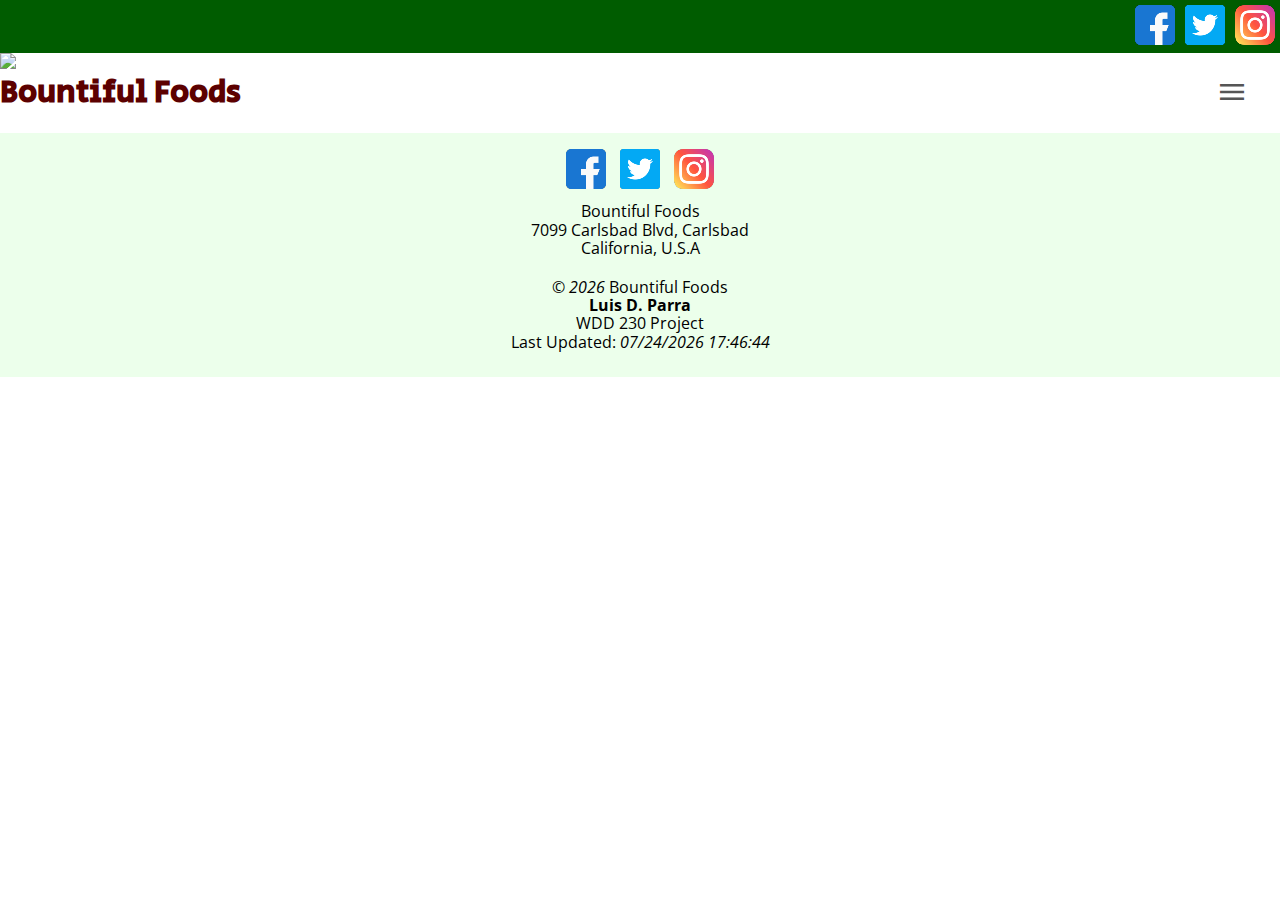
==== about-us.html @ 3a0d9f57 "Added more images" ====
<!DOCTYPE html>
<html lang="en">
<head>
    <meta charset="UTF-8">
    <meta http-equiv="X-UA-Compatible" content="IE=edge">
    <meta name="viewport" content="width=device-width, initial-scale=1.0">
    <title>Bountiful Foods</title>
    <meta name="description" content="The purpose of the site is to publicize the Bountiful Foods brand, its mission, and its 
    values. Present the products in a clear and elegant way, where and how to obtain them. Finally, to 
    establish a brand of national recognition to achieve a presence in each state">
    <link rel="shortcut icon" href="favicon.ico">
    <link rel="stylesheet" href="css/normalize.css">
    <link rel="stylesheet" href="css/base.css">
    <link rel="stylesheet" href="css/medium.css">
    <link rel="stylesheet" href="css/large.css">
    <link rel="preconnect" href="https://fonts.googleapis.com">
    <link rel="preconnect" href="https://fonts.gstatic.com" crossorigin>
    <link href="https://fonts.googleapis.com/css2?family=Open+Sans&family=Secular+One&display=swap" rel="stylesheet">
    <link rel="stylesheet" href="https://fonts.googleapis.com/css2?family=Material+Symbols+Outlined:opsz,wght,FILL,GRAD@20..48,100..700,0..1,-50..200" />
</head>
<body>
    <header>
        <div class="social-media-top">
            <a class="social-media-icon" href="https://facebook.com" target="_blank"><img src="images/facebook.png"></a>
            <a class="social-media-icon" href="https://twitter.com" target="_blank"><img src="images/twitter.png"></a>
            <a class="social-media-icon" href="https://instagram.com" target="_blank"><img src="images/instagram.png"></a>
        </div>

        <div class="logo">
            <a class="logo" href="index.html"><img src="https://via.placeholder.com/75"></a>
            <h1>Bountiful Foods</h1>
        </div>

        <div class="main-menu-button">    
            <button id="menu-btn" class="material-symbols-outlined">menu</button>
        </div>

        <div id="primary-nav" class="main-menu">
            <nav>    
                <ul>
                    <li><a href="index.html">Home</a></li>
                    <li><a href="fresh.html">Fresh</a></li>
                    <li><a class="active" href="about-us.html">About Us</a></li>
                </ul>
            </nav>
        </div>

    </header>

    <main>
        
    </main>

    <footer>
        <div class="social-media-bottom">
            <a class="social-media-icon" href="https://facebook.com" target="_blank"><img src="images/facebook.png" alt="facebook logo" loading="lazy"></a>
            <a class="social-media-icon" href="https://twitter.com" target="_blank"><img src="images/twitter.png" alt="twitter logo"></a>
            <a class="social-media-icon" href="https://instagram.com" target="_blank"><img src="images/instagram.png" alt="instagram logo"></a>
        </div>

        <div class="contact-info-bottom">
            

            <span>Bountiful Foods</span>
            <span>7099 Carlsbad Blvd, Carlsbad</span>
            <span>California, U.S.A</span>
        </div>

        <div class="credits">
            <span>&copy; <em id="year"></em> Bountiful Foods</span>
            <span class="autor">Luis D. Parra</span>
            <span>WDD 230 Project</span>
            <span>Last Updated: <em id="updated-date"></em></span>
        </div>



    </footer>
    <script src="js/main.js"></script>
    <script src="js/weather.js"></script>
</body>
</html>
---- css/base.css ----
/* 
*** TYPOGRAPHY ***
Main
font-family: 'Open Sans', sans-serif;
Headings
font-family: 'Secular One', sans-serif;

*** COLORS ***
/* CSS HEX
--blood-red: #5C0000;
--up-maroon: #751717;
--international-orange-engineering: #BA0C0C;
--red: #FF0000;
--misty-rose: #FFEBEB;
--honeydew: #ECFFEB;
--slimy-green: #27A300;
--india-green: #2A850E;
--pakistan-green: #2D661B;
--lincoln-green: #005C00;

URL: https://coolors.co/5c0000-751717-ba0c0c-ff0000-ffebeb-ecffeb-27a300-2a850e-2d661b-005c00
*/
* {
    font-family: 'Open Sans', sans-serif;
}
/****** HEADER ******/
header {
    display: grid;
}
/* MAIN TITLE */
header h1 {
    font-family: 'Secular One', sans-serif;
    color: #5C0000;
}
/* SOCIAL MEDIA TOP BAR */
.social-media-top {
    background-color: #005C00;
    width: 100%;
    display: flex;
    align-items: center;
    justify-content: flex-end;
    grid-column: 1/3;
    grid-row: 1;
}
.social-media-icon {
    margin: 5px;
}

/* TOP LOGO */
.logo {
    grid-row: 2;
    float: left;
    margin-right: 10px;
}

/* MENU BUTTON */

.main-menu-button {
    grid-row: 2;
    align-self: center;
    justify-self: end;
    margin: .2rem 2vw;
}

.main-menu-button button {
    background: transparent;
    border: none;
    font-size: 2rem;
    color: #555;
    
}

/* SMALL MENU */
.main-menu {
    display: none;
}
.display-menu{
    grid-row: 3;
    grid-column: 1/3;
    width: 100%;
    display: block;
    margin-bottom: 5px;
}
.main-menu nav ul {
    display: flex;
    flex-direction: column;
    align-items: center;
	justify-content: space-between;
    margin: 0;
    padding: 0;
}
.main-menu nav ul li {
    list-style-type: none;
    margin: 0;
    

    width: 100%;
    /*
    background-color: #005C00;
    border: 2px solid #fff;
    padding: 20px;
    margin: 1px;
    */
}
.main-menu nav ul li a {
    text-decoration: none;
    color: #ffffff;
    display: block;
    padding: 20px 5px;
    margin: 1px;
    background-color: #005C00;
    border: 2px solid #ECFFEB;
    

}
.main-menu nav ul li a.active {
    background-color: #2A850E;
    
}

/****** MAIN ******/
/* HERO */
.hero-banner img {
    width: 100%;
}
/* WEATHER CARD */
.weather-widget {
    display: flex;
    justify-content: center;
    align-items: flex-end;
}
.weather-card {
    display: flex;
    flex-direction: column;
    padding: 10px;
    text-align: center;
    
    box-shadow: 2px 2px 0px #000;
    border: 1px solid #000;
}
.weather-card h2,
.weather-card h3,
.weather-card img {
    
    align-self: center;
    margin: 0;
}

.actual-weather img {
    max-width: 75px;
    
}
.actual-weather span {
    
    font-style: italic;
}
.next-day-weather {
    margin-left: 5px;
}
.next-day-weather img {
    max-width: 50px;
}

/* COAST SUMMARY */
.costal-area-summary {
    padding: 0 10px;
}
.costal-area-summary h2{
    text-align: center;
    font-family: 'Secular One', sans-serif;
}
.south-coast-picture {
    float: left;
    margin: 10px;
}

/* FRUIT MIX BUTTON */
.fruit-drink {
    width: 100%;
    padding: 40px 0;
    display: flex;
    flex-direction: column;
    align-items: center;
}
.fruit-drink a {
    text-align: center;
    text-decoration: none;
    padding: 20px 30px;
    background-color: #27A300;
    color: #fff;
    font-family: 'Secular One', sans-serif;
    border-radius: 4px;
}
.fruit-drink span {
    color: #27A300;
    font-family: 'Secular One', sans-serif;
}

/****** FRESH ******/
/* TITLE */
.fresh-page h2 {
    text-align: center;
    font-family: 'Secular One', sans-serif;
    color: #BA0C0C;
}

.form form fieldset {
    display: flex;
    flex-direction: column;
}

/* FORM */


/****** FOOTER ******/
footer {
    background: #ECFFEB;
    color: #000;
    padding: 1em 0;
    display: flex;
    align-items: center;
    flex-direction: column;
}
.contact-info-bottom,
.credits {
    display: flex;
    flex-direction: column;
    align-items: center;
    margin: 10px 0;
}
.autor {
    font-weight: bold;
}
---- css/medium.css ----
/* MEDIUM STYLE */
@media (min-width:40em) {

}
---- css/large.css ----
/* LARGE STYLE */
@media (min-width:75.80em) {

}
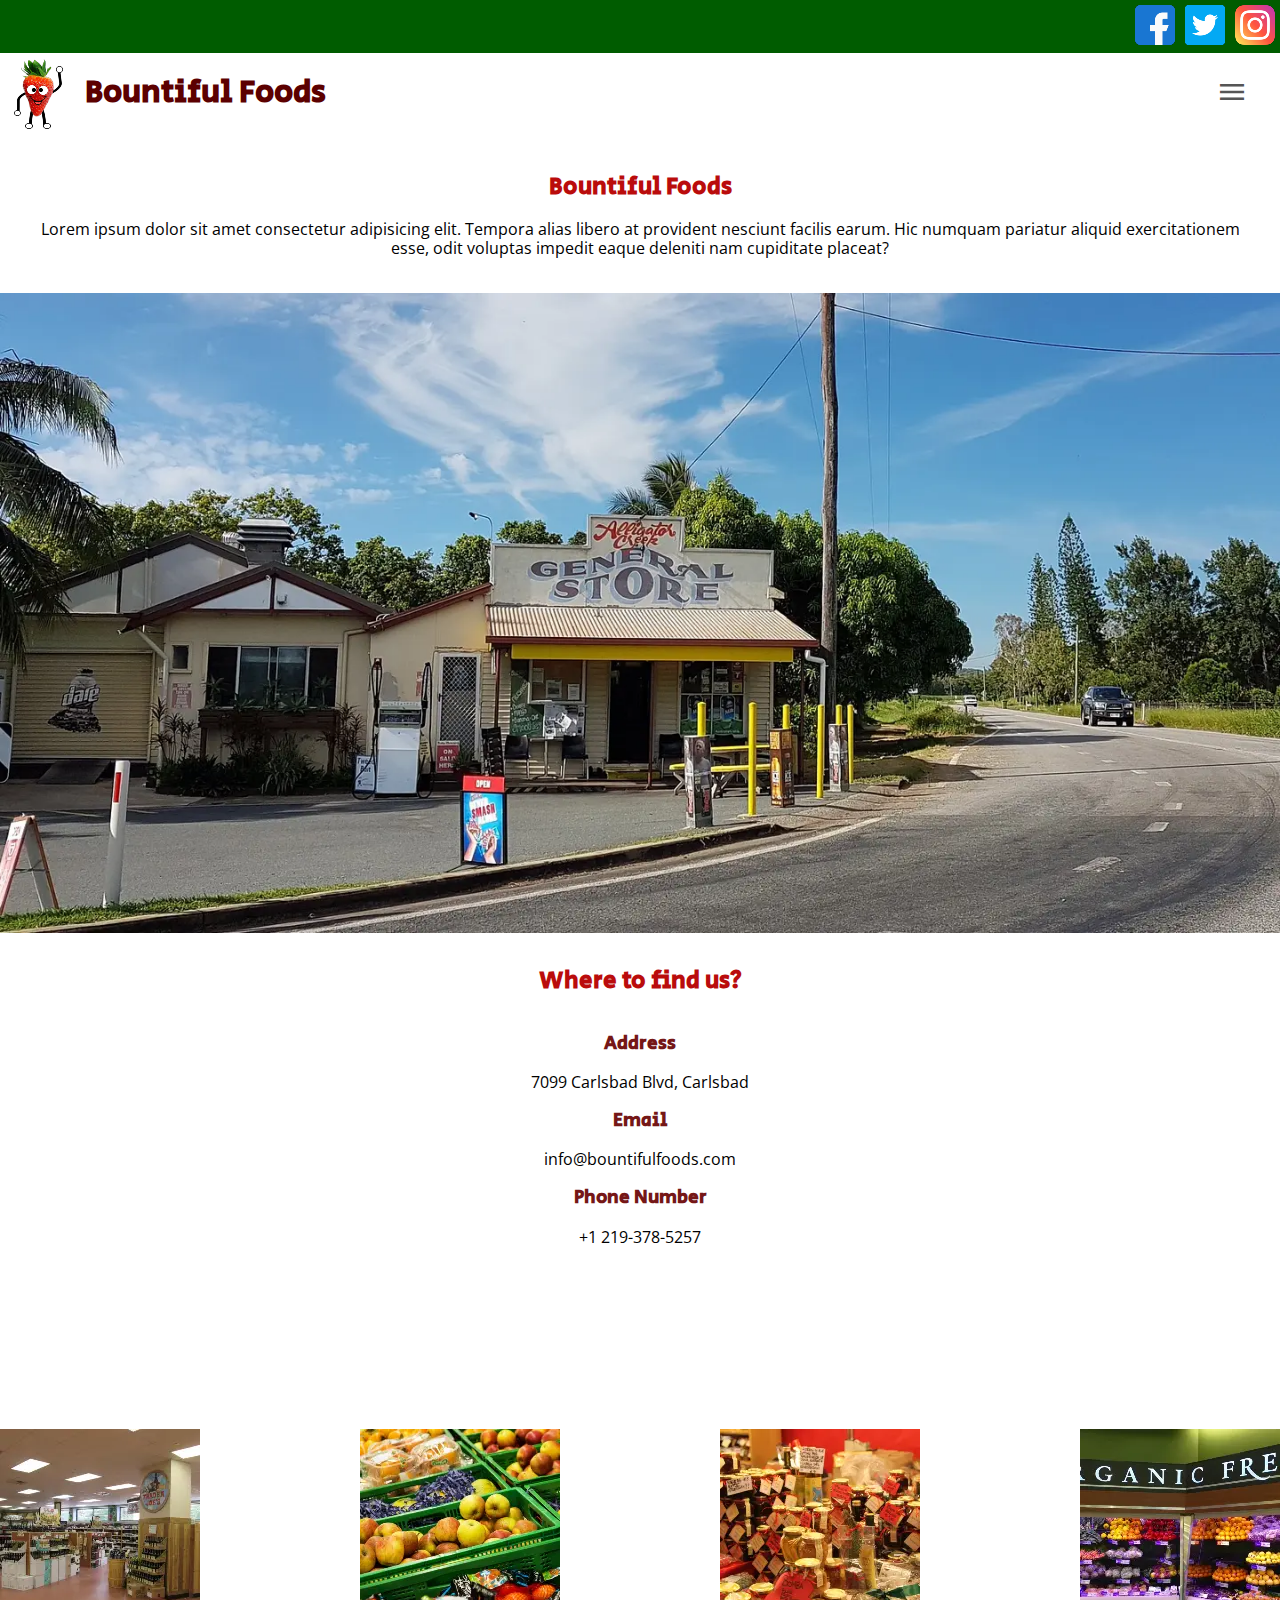
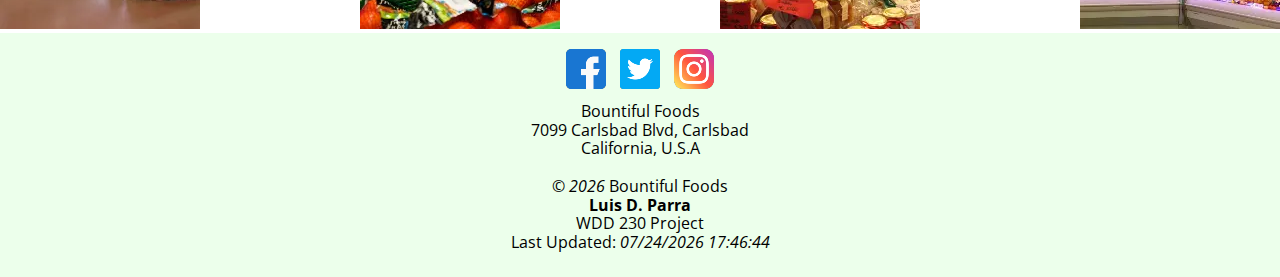
==== commit e5324bdf: "Updated About Us" ====
--- a/about-us.html
+++ b/about-us.html
@@ -21,13 +21,13 @@
 <body>
     <header>
         <div class="social-media-top">
-            <a class="social-media-icon" href="https://facebook.com" target="_blank"><img src="images/facebook.png"></a>
-            <a class="social-media-icon" href="https://twitter.com" target="_blank"><img src="images/twitter.png"></a>
-            <a class="social-media-icon" href="https://instagram.com" target="_blank"><img src="images/instagram.png"></a>
+            <a class="social-media-icon" href="https://facebook.com" target="_blank"><img src="images/facebook.png" alt="facebook logo" loading="lazy"></a>
+            <a class="social-media-icon" href="https://twitter.com" target="_blank"><img src="images/twitter.png" alt="twitter logo" loading="lazy"></a>
+            <a class="social-media-icon" href="https://instagram.com" target="_blank"><img src="images/instagram.png" alt="instagram logo" loading="lazy"></a>
         </div>
 
         <div class="logo">
-            <a class="logo" href="index.html"><img src="https://via.placeholder.com/75"></a>
+            <a class="logo" href="index.html"><img src="images/logo-75px.png" alt="Bountiful Foods logo" loading="lazy"></a>
             <h1>Bountiful Foods</h1>
         </div>
 
@@ -48,14 +48,63 @@
     </header>
 
     <main>
+        <div class="fresh-top">
+            <h2 class="main-headers-2">Bountiful Foods</h2>
+            <p>Lorem ipsum dolor sit amet consectetur adipisicing elit. Tempora alias libero at provident nesciunt facilis earum. Hic numquam pariatur aliquid exercitationem esse, odit voluptas impedit eaque deleniti nam cupiditate placeat?</p>
+            
+        </div>
+        <picture class="hero-banner">
+            <!-- update
+            <source media="(max-width: 75.79em)" srcset="images/hero-image-1100.webp">
+            -->
+            <source media="(max-width: 39.99em)" srcset="images/front-store-400px.webp">
+            <img src="images/front-store.webp" alt="Front Store picture" loading="lazy">
+        </picture>
+        <h2 class="main-headers-2">Where to find us?</h2>
+
+        <div class="find-info">
+            <h3 class="main-headers-3">Address</h3>
+            <span>7099 Carlsbad Blvd, Carlsbad</span>
+
+            <h3 class="main-headers-3">Email</h3>
+            <span>info@bountifulfoods.com</span>
+
+            <h3 class="main-headers-3">Phone Number</h3>
+            <span>+1 219-378-5257</span>
+
+        </div>
+
+        <iframe src="https://www.google.com/maps/embed?pb=!1m18!1m12!1m3!1d3342.113720935708!2d-117.31976420000001!3d33.106094!2m3!1f0!2f0!3f0!3m2!1i1024!2i768!4f13.1!3m3!1m2!1s0x80dc72d98688f931%3A0x6c27f96639b01100!2s7099%20Carlsbad%20Blvd%2C%20Carlsbad%2C%20CA%2092011%2C%20EE.%20UU.!5e0!3m2!1ses-419!2sar!4v1670716952588!5m2!1ses-419!2sar" width="400" height="150" style="border:0;" allowfullscreen="" loading="lazy" referrerpolicy="no-referrer-when-downgrade"></iframe>        
+
+        <div class="store-pictures">
+            <picture>
+                <source media="(max-width: 39.99em)" srcset="images/store-img-1-100px.webp">
+                <img src="images/store-img-1.webp" alt="Store picture 1" loading="lazy">
+            </picture>
+
+            <picture>
+                <source media="(max-width: 39.99em)" srcset="images/store-img-2-100px.webp">
+                <img src="images/store-img-2.webp" alt="Store picture 2" loading="lazy">
+            </picture>
+
+            <picture>
+                <source media="(max-width: 39.99em)" srcset="images/store-img-3-100px.webp">
+                <img src="images/store-img-3.webp" alt="Store picture 3" loading="lazy">
+            </picture>
+
+            <picture>
+                <source media="(max-width: 39.99em)" srcset="images/store-img-4-100px.webp">
+                <img src="images/store-img-4.webp" alt="Store picture 4" loading="lazy">
+            </picture>
+        </div>
         
     </main>
 
     <footer>
         <div class="social-media-bottom">
             <a class="social-media-icon" href="https://facebook.com" target="_blank"><img src="images/facebook.png" alt="facebook logo" loading="lazy"></a>
-            <a class="social-media-icon" href="https://twitter.com" target="_blank"><img src="images/twitter.png" alt="twitter logo"></a>
-            <a class="social-media-icon" href="https://instagram.com" target="_blank"><img src="images/instagram.png" alt="instagram logo"></a>
+            <a class="social-media-icon" href="https://twitter.com" target="_blank"><img src="images/twitter.png" alt="twitter logo" loading="lazy"></a>
+            <a class="social-media-icon" href="https://instagram.com" target="_blank"><img src="images/instagram.png" alt="instagram logo" loading="lazy"></a>
         </div>
 
         <div class="contact-info-bottom">
--- a/css/base.css
+++ b/css/base.css
@@ -49,8 +49,9 @@
 /* TOP LOGO */
 .logo {
     grid-row: 2;
-    float: left;
     margin-right: 10px;
+    display: flex;
+    align-items: center;
 }
 
 /* MENU BUTTON */
@@ -92,15 +93,8 @@
 .main-menu nav ul li {
     list-style-type: none;
     margin: 0;
-    
-
-    width: 100%;
-    /*
-    background-color: #005C00;
-    border: 2px solid #fff;
-    padding: 20px;
-    margin: 1px;
-    */
+    width: 100%;
+
 }
 .main-menu nav ul li a {
     text-decoration: none;
@@ -110,8 +104,6 @@
     margin: 1px;
     background-color: #005C00;
     border: 2px solid #ECFFEB;
-    
-
 }
 .main-menu nav ul li a.active {
     background-color: #2A850E;
@@ -122,12 +114,14 @@
 /* HERO */
 .hero-banner img {
     width: 100%;
+    margin-bottom: 10px;
 }
 /* WEATHER CARD */
 .weather-widget {
     display: flex;
     justify-content: center;
     align-items: flex-end;
+    margin: 0 20px;
 }
 .weather-card {
     display: flex;
@@ -145,13 +139,16 @@
     align-self: center;
     margin: 0;
 }
+.weather-card h2 {
+    font-size: 1.1rem;
+}
 
 .actual-weather img {
     max-width: 75px;
     
 }
 .actual-weather span {
-    
+    font-size: 0.75rem;
     font-style: italic;
 }
 .next-day-weather {
@@ -196,13 +193,13 @@
     font-family: 'Secular One', sans-serif;
 }
 
+#mixes {
+    margin-top: 15px;
+
+}
 /****** FRESH ******/
 /* TITLE */
-.fresh-page h2 {
-    text-align: center;
-    font-family: 'Secular One', sans-serif;
-    color: #BA0C0C;
-}
+
 
 .form form fieldset {
     display: flex;
@@ -210,8 +207,94 @@
 }
 
 /* FORM */
-
-
+.form {
+    max-width: 360px;
+    margin: 0 auto;
+}
+#fresh-form fieldset {
+    border-radius: 10px;
+    /*
+    margin: 20px;
+    padding: 15px;
+    */
+}
+
+.top-form,
+.sbs-form,
+.bottom-form {
+    margin: 10px 0;
+}
+
+.top-form input,
+.sbs-form select,
+#additional-info {
+    display: block;
+    width: 19rem;
+    padding: .75rem;
+    border: none;
+}
+
+.validated-form input:required:valid,
+.validated-form select:required:valid {
+    border-bottom: 2px solid green;
+}
+.validated-form input:required,
+.validated-form select:required {
+    border-bottom: 2px solid red;
+}
+.return-form {
+    display: none;
+}
+.show-return-form {
+    max-width: 400px;
+    display: flex;
+    flex-direction: column;
+    padding: 20px;
+    margin: 20px auto;
+    border: 2px solid #5C0000;
+    border-radius: 10px;
+    background-color: #FFEBEB;
+}
+
+#submit-button {
+    text-align: center;
+    text-decoration: none;
+    margin: 10px 0;
+    padding: 10px 30px;
+    background-color: #27A300;
+    color: #fff;
+    font-family: 'Secular One', sans-serif;
+    border-radius: 4px;
+    width: 360px;
+}
+/****** ABOUT US ******/
+.fresh-top {
+    margin: 10px;
+    padding: 10px;
+}
+.fresh-top p {
+    text-align: center;
+}
+.info-banner {
+    margin: 0 auto;
+}
+
+.find-info {
+    display: flex;
+    flex-direction: column;
+    text-align: center;
+    margin: 10px;
+}
+
+.store-pictures {
+    display: flex;
+    justify-content: space-between;
+}
+
+iframe {
+    width: 100%;
+    margin: 10px 0;
+}
 /****** FOOTER ******/
 footer {
     background: #ECFFEB;
@@ -230,4 +313,16 @@
 }
 .autor {
     font-weight: bold;
+}
+
+/* GENERAL VALUES */
+.main-headers-2 {
+    text-align: center;
+    font-family: 'Secular One', sans-serif;
+    color: #BA0C0C;
+}
+.main-headers-3 {
+    text-align: center;
+    font-family: 'Secular One', sans-serif;
+    color: #751717;
 }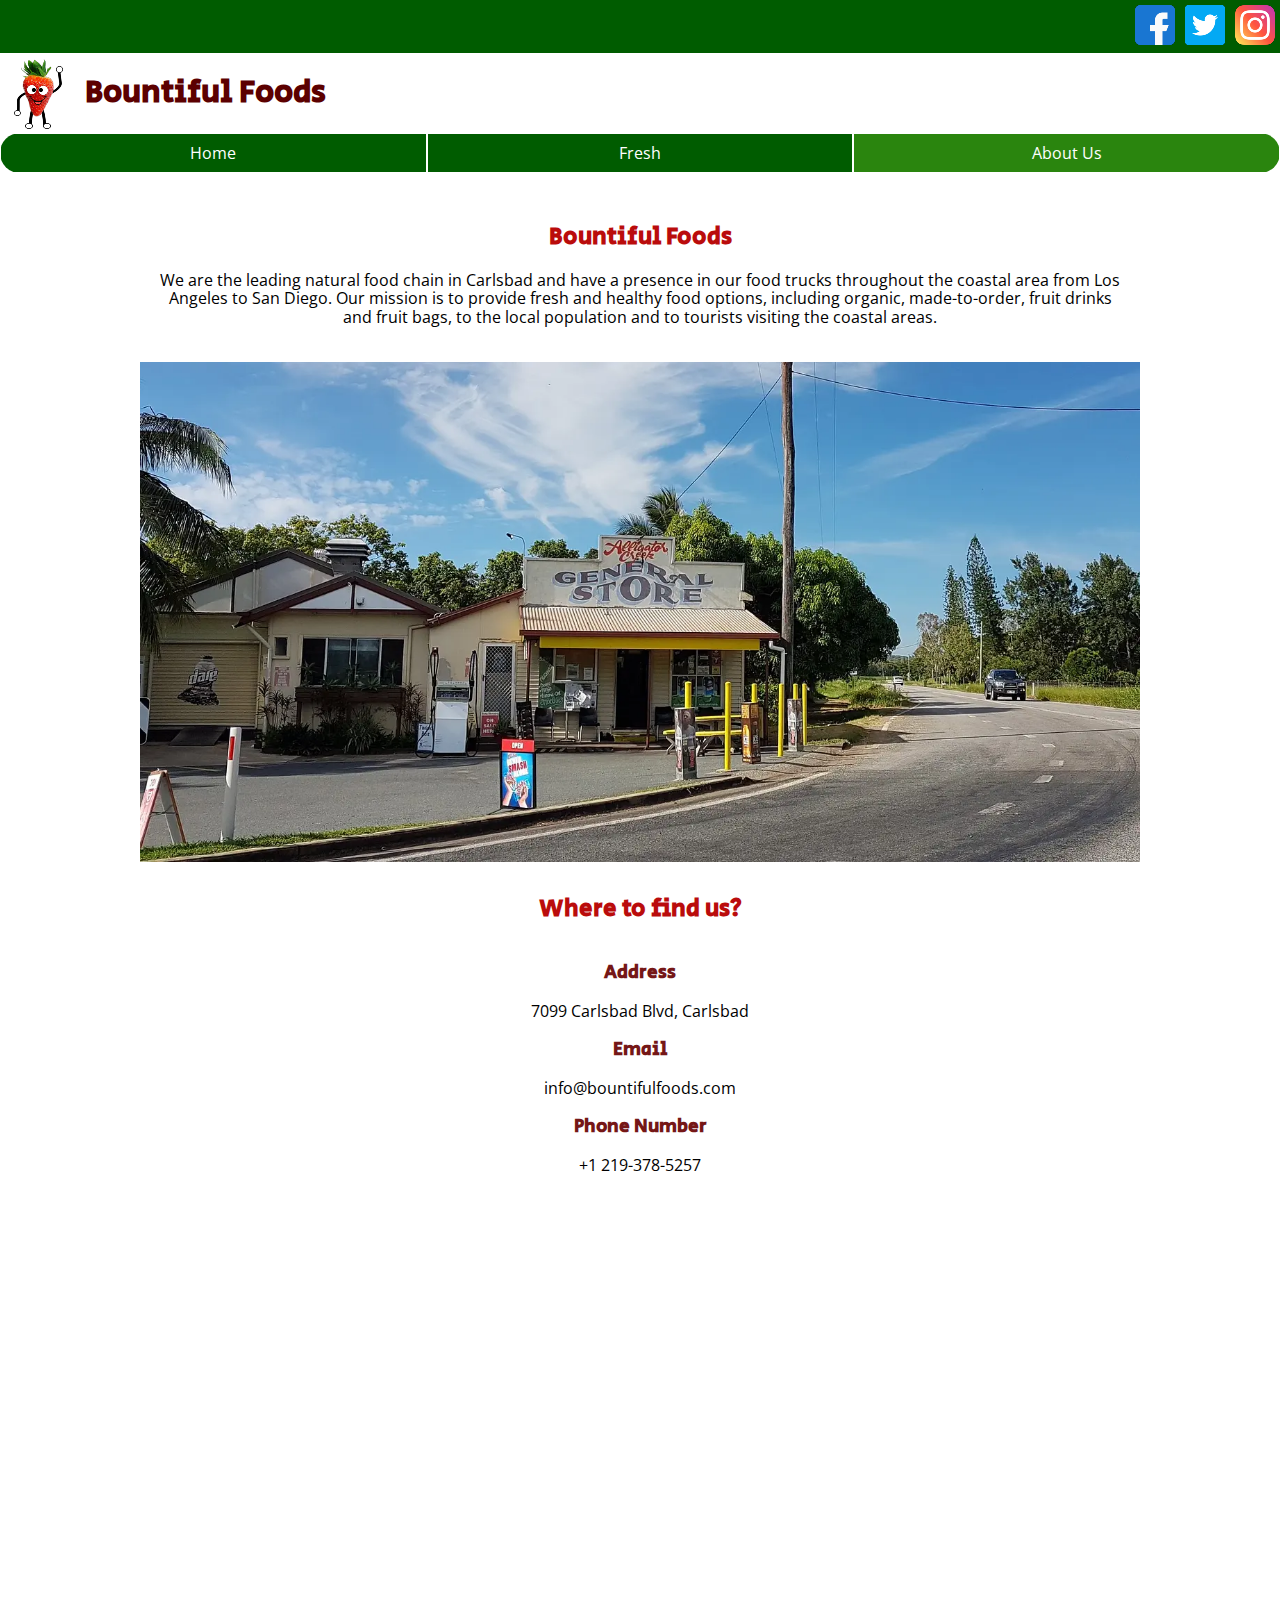
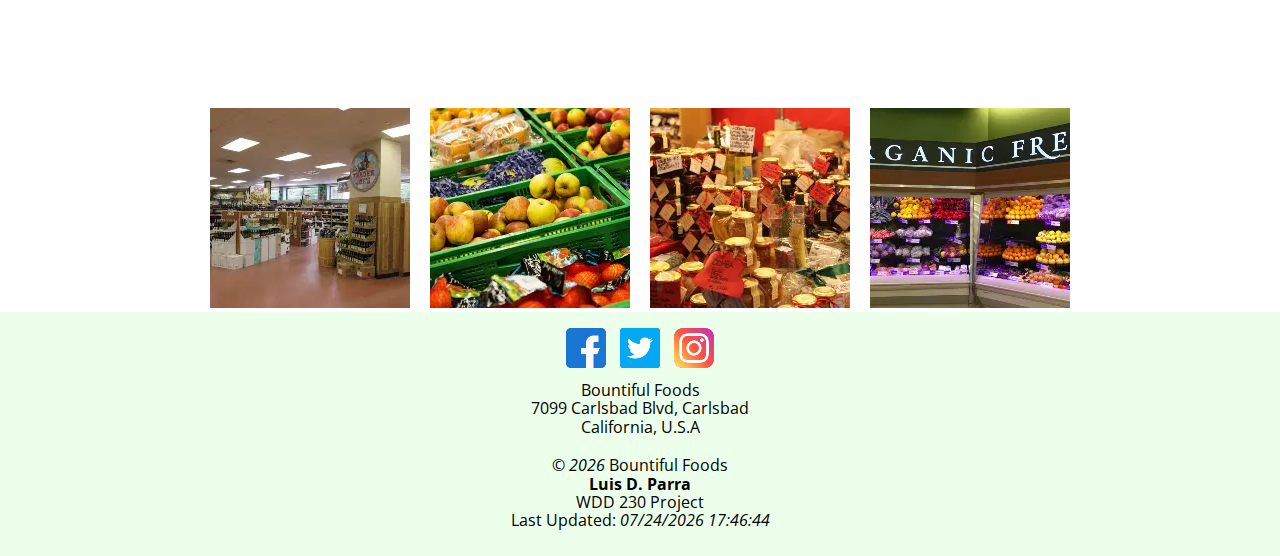
==== commit b497bb04: "Added medium and large view" ====
--- a/about-us.html
+++ b/about-us.html
@@ -47,10 +47,10 @@
 
     </header>
 
-    <main>
+    <main class="about-page">
         <div class="fresh-top">
             <h2 class="main-headers-2">Bountiful Foods</h2>
-            <p>Lorem ipsum dolor sit amet consectetur adipisicing elit. Tempora alias libero at provident nesciunt facilis earum. Hic numquam pariatur aliquid exercitationem esse, odit voluptas impedit eaque deleniti nam cupiditate placeat?</p>
+            <p>We are the leading natural food chain in Carlsbad and have a presence in our food trucks throughout the coastal area from Los Angeles to San Diego. Our mission is to provide fresh and healthy food options, including organic, made-to-order, fruit drinks and fruit bags, to the local population and to tourists visiting the coastal areas.</p>
             
         </div>
         <picture class="hero-banner">
--- a/css/base.css
+++ b/css/base.css
@@ -289,6 +289,8 @@
 .store-pictures {
     display: flex;
     justify-content: space-between;
+    max-width: 430px;
+    margin: 0 auto;
 }
 
 iframe {
--- a/css/medium.css
+++ b/css/medium.css
@@ -1,4 +1,64 @@
 /* MEDIUM STYLE */
-@media (min-width:40em) {
+@media (min-width:42.8em) {
+/* HEAD */
+/*** MAIN MENU ***/
+.main-menu-button {
+    display: none;
+}
+.main-menu {
+    display: block;
+    grid-row: 3;
+    grid-column: 1/3;
+    margin-bottom: 10px;
+}
+.main-menu nav ul {
+    flex-direction: row;
+    text-align: center;
+    border-radius: 40px;
+    overflow: hidden;
+}
+.main-menu nav ul li a {
+    padding: 10px 5px;
+    border: none;
+}
 
+/* MAIN */
+/*** HOME-PAGE ***/
+.home-page {
+    display: grid;
+    grid-template-columns: 3fr 1fr;
+}
+.hero-banner {
+    grid-column: 1/3;
+
+}
+.costal-area-summary {
+    grid-row: 2/4;
+    grid-column: 1/2;
+}
+.weather-widget {
+    grid-row: 2;
+    grid-column: 2/3;
+}
+.fruit-drink {
+    grid-row: 3;
+}
+/******* WEATHER ******/
+.weather-widget {
+    display: grid;
+    box-shadow: 2px 2px 0px #000;;
+}
+.actual-weather {
+    grid-row: 1;
+    grid-column: 1/3;
+
+}
+.next-day-weather {
+    grid-row: 2;
+    
+}
+.weather-card {
+    margin: 0;
+    box-shadow: none;
+}
 }--- a/css/large.css
+++ b/css/large.css
@@ -1,4 +1,31 @@
 /* LARGE STYLE */
-@media (min-width:75.80em) {
+@media (min-width:61.80em) {
+    /*** MAIN ***/
+    .home-page,
+    .fresh-page,
+    .about-page {
+        max-width: 1000px;
+        margin: 0 auto;
+    }
+    /******* WEATHER ******/
+    .weather-widget {
+        display: flex;
+        justify-content: center;
+        align-items: flex-end;
+        margin: 0 20px;
+        box-shadow: none;
+    }
 
+    .weather-card {
+        box-shadow: 2px 2px 0px #000;
+    }
+    .store-pictures {
+        justify-content: center;
+    }
+    iframe {
+        height: 500px;
+    }
+    .store-pictures picture {
+        margin: 0 10px;
+    }
 }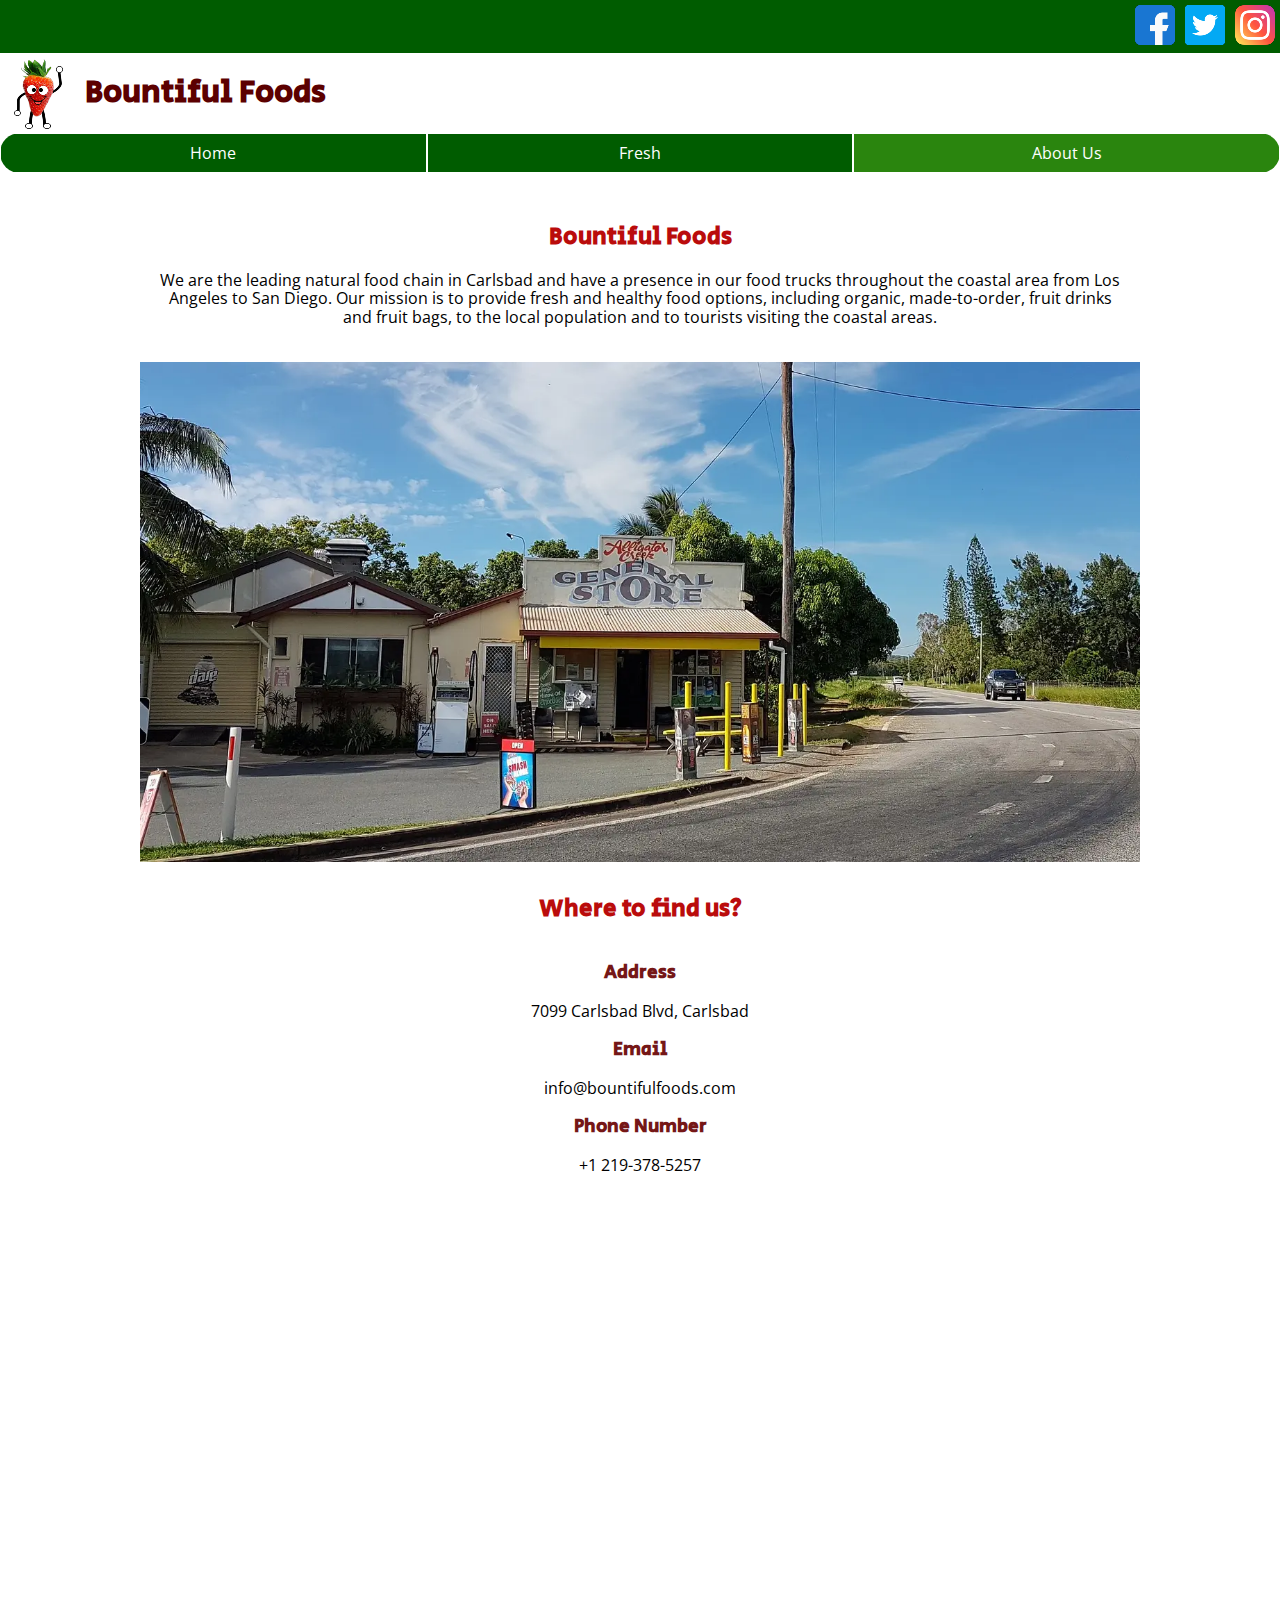
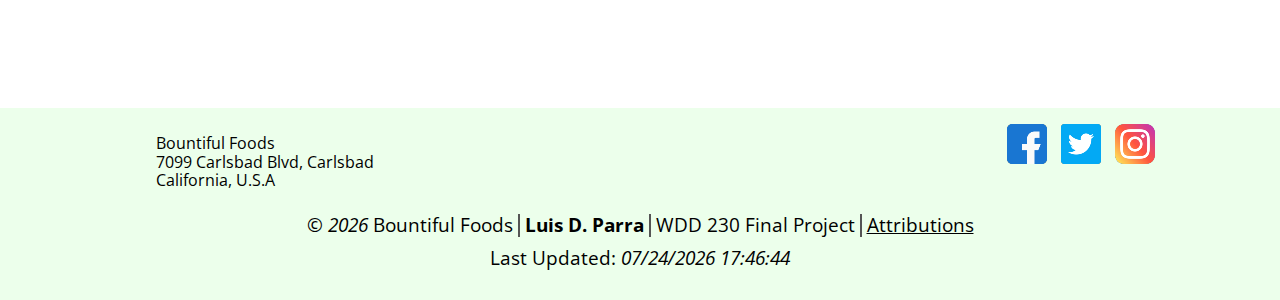
==== commit e4d89070: "Fixed minor issues" ====
--- a/about-us.html
+++ b/about-us.html
@@ -16,7 +16,7 @@
     <link rel="preconnect" href="https://fonts.googleapis.com">
     <link rel="preconnect" href="https://fonts.gstatic.com" crossorigin>
     <link href="https://fonts.googleapis.com/css2?family=Open+Sans&family=Secular+One&display=swap" rel="stylesheet">
-    <link rel="stylesheet" href="https://fonts.googleapis.com/css2?family=Material+Symbols+Outlined:opsz,wght,FILL,GRAD@20..48,100..700,0..1,-50..200" />
+    <link rel="stylesheet" href="https://fonts.googleapis.com/css2?family=Material+Symbols+Outlined:opsz,wght,FILL,GRAD@20..48,100..700,0..1,-50..200">
 </head>
 <body>
     <header>
@@ -76,27 +76,7 @@
 
         <iframe src="https://www.google.com/maps/embed?pb=!1m18!1m12!1m3!1d3342.113720935708!2d-117.31976420000001!3d33.106094!2m3!1f0!2f0!3f0!3m2!1i1024!2i768!4f13.1!3m3!1m2!1s0x80dc72d98688f931%3A0x6c27f96639b01100!2s7099%20Carlsbad%20Blvd%2C%20Carlsbad%2C%20CA%2092011%2C%20EE.%20UU.!5e0!3m2!1ses-419!2sar!4v1670716952588!5m2!1ses-419!2sar" width="400" height="150" style="border:0;" allowfullscreen="" loading="lazy" referrerpolicy="no-referrer-when-downgrade"></iframe>        
 
-        <div class="store-pictures">
-            <picture>
-                <source media="(max-width: 39.99em)" srcset="images/store-img-1-100px.webp">
-                <img src="images/store-img-1.webp" alt="Store picture 1" loading="lazy">
-            </picture>
 
-            <picture>
-                <source media="(max-width: 39.99em)" srcset="images/store-img-2-100px.webp">
-                <img src="images/store-img-2.webp" alt="Store picture 2" loading="lazy">
-            </picture>
-
-            <picture>
-                <source media="(max-width: 39.99em)" srcset="images/store-img-3-100px.webp">
-                <img src="images/store-img-3.webp" alt="Store picture 3" loading="lazy">
-            </picture>
-
-            <picture>
-                <source media="(max-width: 39.99em)" srcset="images/store-img-4-100px.webp">
-                <img src="images/store-img-4.webp" alt="Store picture 4" loading="lazy">
-            </picture>
-        </div>
         
     </main>
 
@@ -108,7 +88,6 @@
         </div>
 
         <div class="contact-info-bottom">
-            
 
             <span>Bountiful Foods</span>
             <span>7099 Carlsbad Blvd, Carlsbad</span>
@@ -118,7 +97,8 @@
         <div class="credits">
             <span>&copy; <em id="year"></em> Bountiful Foods</span>
             <span class="autor">Luis D. Parra</span>
-            <span>WDD 230 Project</span>
+            <span>WDD 230 Final Project</span>
+            <a href="attributions.html">Attributions</a>
             <span>Last Updated: <em id="updated-date"></em></span>
         </div>
 
--- a/css/base.css
+++ b/css/base.css
@@ -288,10 +288,17 @@
 
 .store-pictures {
     display: flex;
-    justify-content: space-between;
-    max-width: 430px;
+    justify-content: center;
     margin: 0 auto;
-}
+    margin-bottom: 20px;
+}
+
+.healthy-spot {
+    grid-column: 1/3;
+    padding: 0 10px;
+    text-align: center;
+}
+
 
 iframe {
     width: 100%;
@@ -313,6 +320,9 @@
     align-items: center;
     margin: 10px 0;
 }
+.credits a {
+    color: #000;
+}
 .autor {
     font-weight: bold;
 }
--- a/css/medium.css
+++ b/css/medium.css
@@ -61,4 +61,55 @@
     margin: 0;
     box-shadow: none;
 }
+
+/****** STORE PICTURES ******/
+.store-pictures {
+
+    grid-column: 1/3;
+}
+.store-pictures img{
+    margin: 0 2px;
+}
+
+/*** FOOTER ***/
+footer {
+    display: grid;
+}
+
+.social-media-bottom {
+    grid-row: 1;
+    grid-column: 2;
+    justify-self: end;
+    align-self: start;
+}
+
+.contact-info-bottom {
+    grid-row: 1;
+    grid-column: 1;
+    align-items: normal;
+    margin-left: 20px;
+}
+
+
+.credits {
+    max-width: 980px;
+    grid-column: 1/3;
+    justify-self: center;
+    flex-direction: row;
+    flex-wrap: wrap;
+    justify-content: center;
+    font-size: 1.2rem;
+}
+.credits span,
+.credits a {
+    display: block;
+    padding: 0 5px;
+    margin: 5px 0;
+}
+.credits span:nth-child(1),
+.credits span:nth-child(2),
+.credits span:nth-child(3),
+.credits span:nth-child(4) {
+    border-right: 2px solid #555;
+}
 }--- a/css/large.css
+++ b/css/large.css
@@ -26,6 +26,15 @@
         height: 500px;
     }
     .store-pictures picture {
+        filter: saturate(80%);
         margin: 0 10px;
     }
+
+    /*** FOOTER ***/
+    .social-media-bottom {
+        padding-right: 20%;
+    }
+    .contact-info-bottom {
+        padding-left: 20%;
+    }
 }